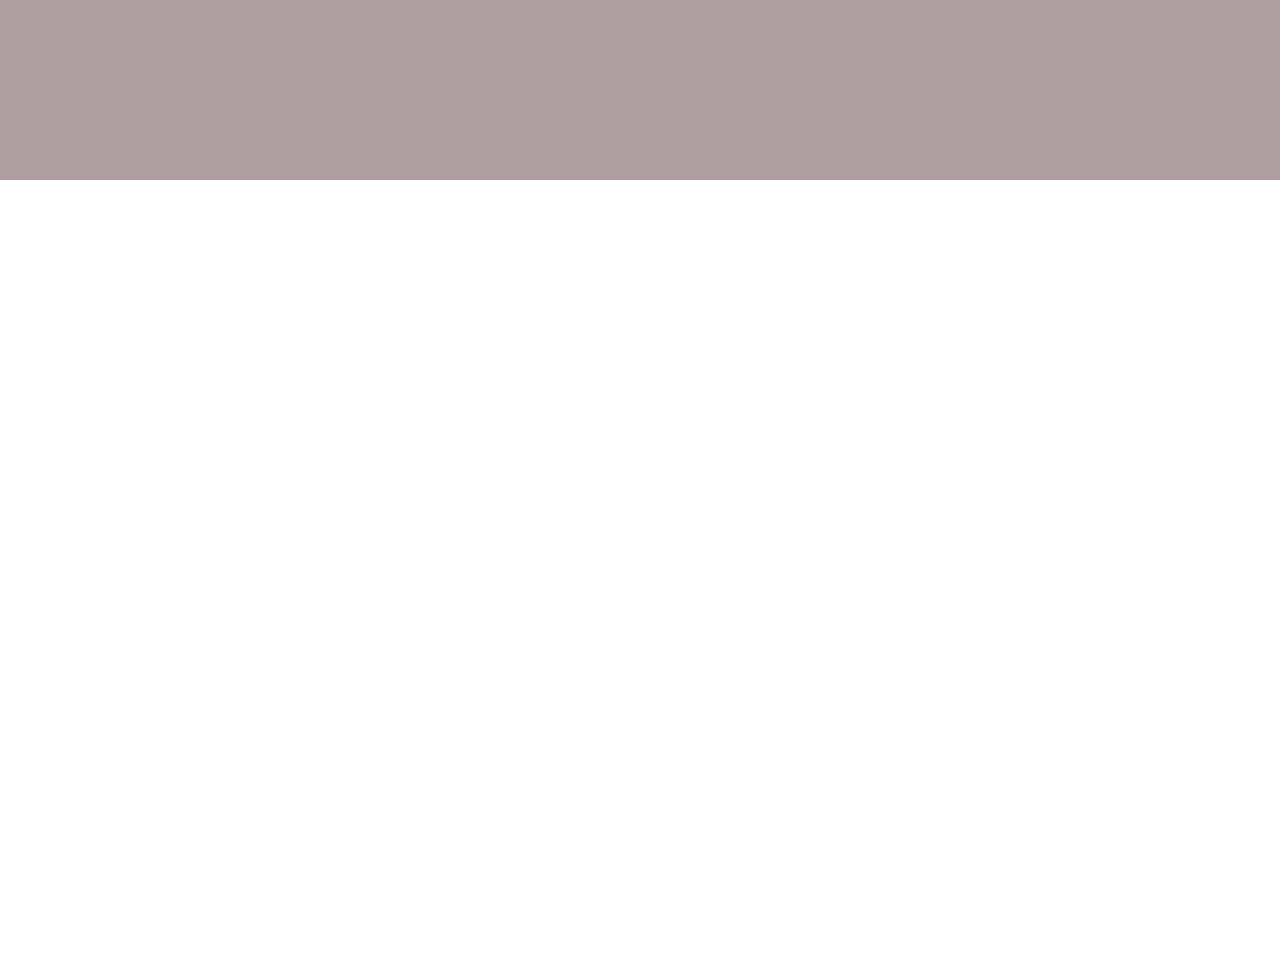
==== public/index.html @ 62a3d5b9 "Projeto" ====
<!DOCTYPE html>
<html lang="en">
<head>
    <meta charset="UTF-8">
    <meta name="viewport" content="width=device-width, initial-scale=1.0">
    <title>Portfólio</title>
    <link rel="stylesheet" href="style.css">
</head>
<body>
    <header>

    </header>
    <main>
        <section id="projetos">
            
        </section>
    </main>

    <script src="script.js"></script>
</body>
</html>
---- public/style.css ----
* {
  margin: 0;
  padding: 0;
  box-sizing: border-box;
}

header {
  height: 20vh;
  width: 100%;
  background: #af9f9f;
}

#projetos {
  margin-top: 5%;
  display: flex;
  flex-wrap: wrap;
  height: 80vh;
  align-items: center;
  justify-content: center;
}

#projetos div {
  width: 300px;
  height: 300px;
  margin: 10px 20px;
}

.card {
  display: flex;
  flex-direction: column;
  justify-content: center;
  align-items: center;
}

#projetos div:nth-child(1) {
  background: url(img/html-logo.png);
  background-repeat: no-repeat;
  background-size: cover;
  opacity: 0.8;
}

#projetos div:nth-child(2) {
  background: url(img/c-logo.webp);
  background-repeat: no-repeat;
  background-size: cover;
  opacity: 0.8;
}

#projetos div:nth-child(3) {
  background: url(img/html-logo.png);
  background-repeat: no-repeat;
  background-size: cover;
  opacity: 0.8;
}

#projetos div:nth-child(4) {
  background: url(img/html-logo.png);
  background-repeat: no-repeat;
  background-size: cover;
  opacity: 0.8;
}

#projetos div:nth-child(5) {
  background: url(img/go-logo.png);
  background-repeat: no-repeat;
  background-size: 100%;
  opacity: 0.8;
}

#projetos div:nth-child(6) {
  background: url(img/html-logo.png);
  background-repeat: no-repeat;
  background-size: cover;
  opacity: 0.8;
}

#projetos div:nth-child(7) {
  background: url(img/html-logo.png);
  background-repeat: no-repeat;
  background-size: cover;
  opacity: 0.8;
}

#projetos div:nth-child(8) {
  background: url(img/readme.webp);
  background-repeat: no-repeat;
  background-size: cover;
  color: #d15d5d;
  opacity: 0.8;
}

#projetos div:nth-child(9) {
  background: url(img/html-logo.png);
  background-repeat: no-repeat;
  background-size: cover;
  opacity: 0.8;
}

#projetos div:nth-child(10) {
  background: url(img/js-logo.png);
  background-repeat: no-repeat;
  background-size: cover;
  opacity: 0.8;
}

#projetos div:nth-child(11) {
  background: url(img/js-logo.png);
  background-repeat: no-repeat;
  background-size: cover;
  opacity: 0.8;
}

#projetos div:nth-child(12) {
  background: url(img/html-logo.png);
  background-repeat: no-repeat;
  background-size: cover;
  opacity: 0.8;
}

#projetos div:nth-child(13) {
  background: url(img/js-logo.png);
  background-repeat: no-repeat;
  background-size: cover;
  opacity: 0.8;
}

.link-clone {
  text-decoration: underline;
  cursor: pointer;
}
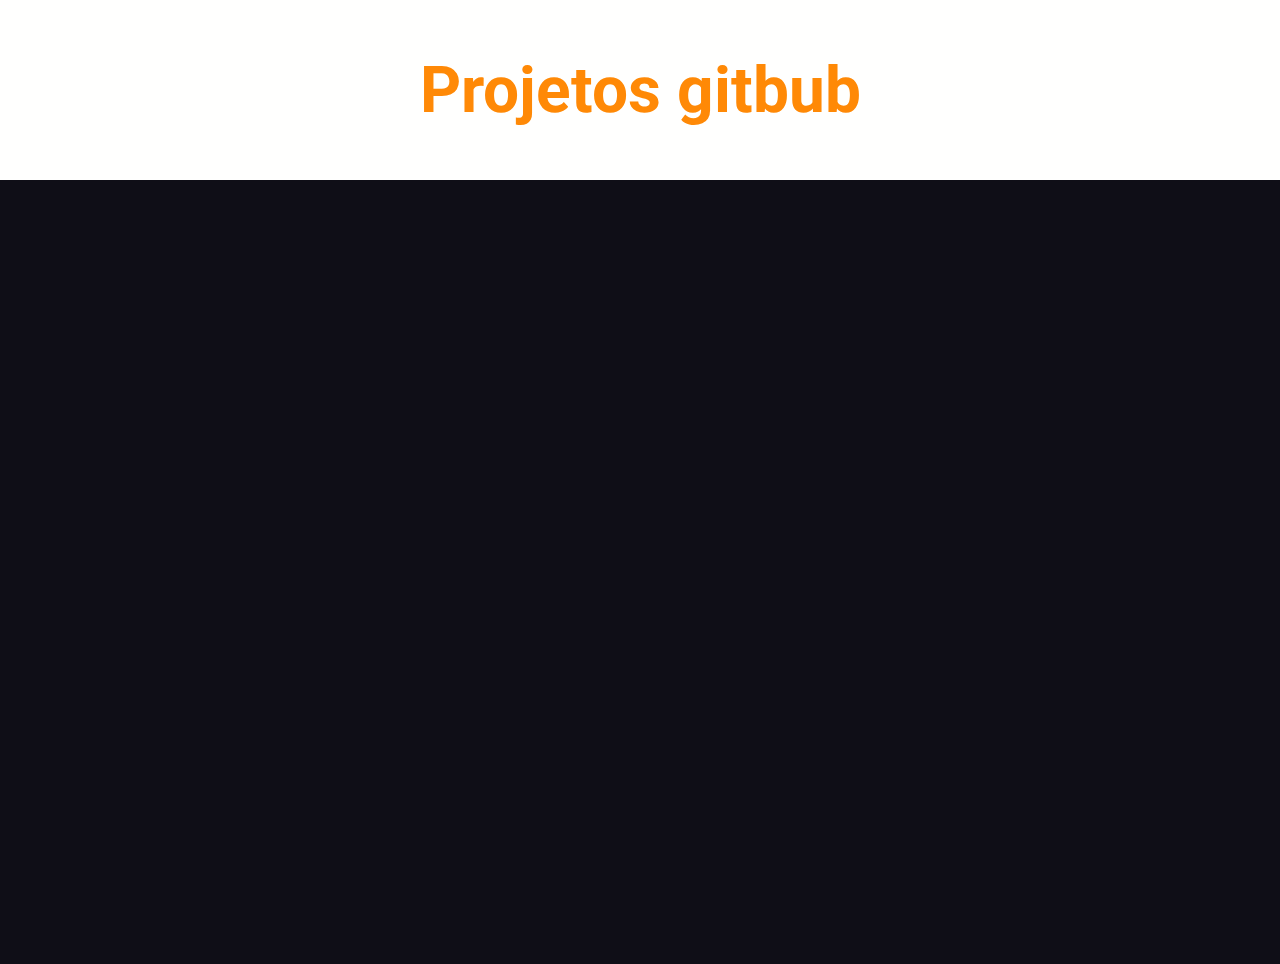
==== commit 582ea22a: "Mudanças na pagina sobre, exibindo a foto e os seguidores" ====
--- a/public/index.html
+++ b/public/index.html
@@ -6,9 +6,10 @@
     <title>Portfólio</title>
     <link rel="stylesheet" href="style.css">
 </head>
+<!-- https://portfolio-listagem-github-api.web.app/ link do firebase -->
 <body>
     <header>
-
+        <h1>Projetos gitbub</h1>
     </header>
     <main>
         <section id="projetos">
--- a/public/style.css
+++ b/public/style.css
@@ -1,14 +1,30 @@
+@import url('https://fonts.googleapis.com/css2?family=Roboto:wght@400;500;700;900&display=swap');
 * {
   margin: 0;
   padding: 0;
   box-sizing: border-box;
+  font-family: 'Roboto', sans-serif;
+}
+
+body {
+  background-color: #0f0e17;
 }
 
 header {
   height: 20vh;
   width: 100%;
-  background: #af9f9f;
+  background: #fffffe;
+  display: flex;
+  justify-content: center;
+  align-items: center;
 }
+
+header h1 {
+  color: #ff8906;
+  font-size: 4rem;
+}
+
+
 
 #projetos {
   margin-top: 5%;
@@ -23,6 +39,25 @@
   width: 300px;
   height: 300px;
   margin: 10px 20px;
+  border-radius: 5px;
+  box-shadow: 1px 2px 2px 1px #f7f7f7;
+}
+
+#projetos div span {
+  font-size: 2rem;
+  text-align: center;
+  margin-bottom: 5rem;
+}
+
+#projetos div a {
+  font-size: 1.3rem;
+  text-decoration: none;
+  color: #d41b1b;
+  margin: 0.2rem 0;
+}
+
+div a:hover {
+  border-bottom: 2px solid #00bd6e;
 }
 
 .card {
@@ -32,99 +67,73 @@
   align-items: center;
 }
 
-#projetos div:nth-child(1) {
+.card-style-bg-html-img {
   background: url(img/html-logo.png);
   background-repeat: no-repeat;
   background-size: cover;
   opacity: 0.8;
+  display: flex;
+  align-items: center;
+  justify-content: center;
+  flex-direction: column;
 }
 
-#projetos div:nth-child(2) {
+.card-style-go-bg-img {
+  background: url(img/go-logo.png);
+  background-repeat: no-repeat;
+  background-size: 100%;
+  opacity: 0.8;
+  display: flex;
+  align-items: center;
+  justify-content: center;
+  flex-direction: column;
+}
+
+.card-style-bg-js-img {
+  background: url(img/js-logo.png);
+  background-repeat: no-repeat;
+  background-size: cover;
+  opacity: 0.8;
+  display: flex;
+  align-items: center;
+  justify-content: center;
+  flex-direction: column;
+}
+
+.card-style-bg-c-img {
   background: url(img/c-logo.webp);
   background-repeat: no-repeat;
   background-size: cover;
   opacity: 0.8;
+  display: flex;
+  align-items: center;
+  justify-content: center;
+  flex-direction: column;
 }
 
-#projetos div:nth-child(3) {
-  background: url(img/html-logo.png);
+.card-style-bg-css-img {
+  background: url(img/css-logo.png);
   background-repeat: no-repeat;
   background-size: cover;
   opacity: 0.8;
+  display: flex;
+  align-items: center;
+  justify-content: center;
+  flex-direction: column;
 }
 
-#projetos div:nth-child(4) {
-  background: url(img/html-logo.png);
+.card-style-bg-no-image-img {
+  background: url(img/no-image.png);
   background-repeat: no-repeat;
   background-size: cover;
   opacity: 0.8;
-}
-
-#projetos div:nth-child(5) {
-  background: url(img/go-logo.png);
-  background-repeat: no-repeat;
-  background-size: 100%;
-  opacity: 0.8;
-}
-
-#projetos div:nth-child(6) {
-  background: url(img/html-logo.png);
-  background-repeat: no-repeat;
-  background-size: cover;
-  opacity: 0.8;
-}
-
-#projetos div:nth-child(7) {
-  background: url(img/html-logo.png);
-  background-repeat: no-repeat;
-  background-size: cover;
-  opacity: 0.8;
-}
-
-#projetos div:nth-child(8) {
-  background: url(img/readme.webp);
-  background-repeat: no-repeat;
-  background-size: cover;
-  color: #d15d5d;
-  opacity: 0.8;
-}
-
-#projetos div:nth-child(9) {
-  background: url(img/html-logo.png);
-  background-repeat: no-repeat;
-  background-size: cover;
-  opacity: 0.8;
-}
-
-#projetos div:nth-child(10) {
-  background: url(img/js-logo.png);
-  background-repeat: no-repeat;
-  background-size: cover;
-  opacity: 0.8;
-}
-
-#projetos div:nth-child(11) {
-  background: url(img/js-logo.png);
-  background-repeat: no-repeat;
-  background-size: cover;
-  opacity: 0.8;
-}
-
-#projetos div:nth-child(12) {
-  background: url(img/html-logo.png);
-  background-repeat: no-repeat;
-  background-size: cover;
-  opacity: 0.8;
-}
-
-#projetos div:nth-child(13) {
-  background: url(img/js-logo.png);
-  background-repeat: no-repeat;
-  background-size: cover;
-  opacity: 0.8;
+  display: flex;
+  align-items: center;
+  justify-content: center;
+  flex-direction: column;
 }
 
 .link-clone {
   text-decoration: underline;
   cursor: pointer;
-}+}
